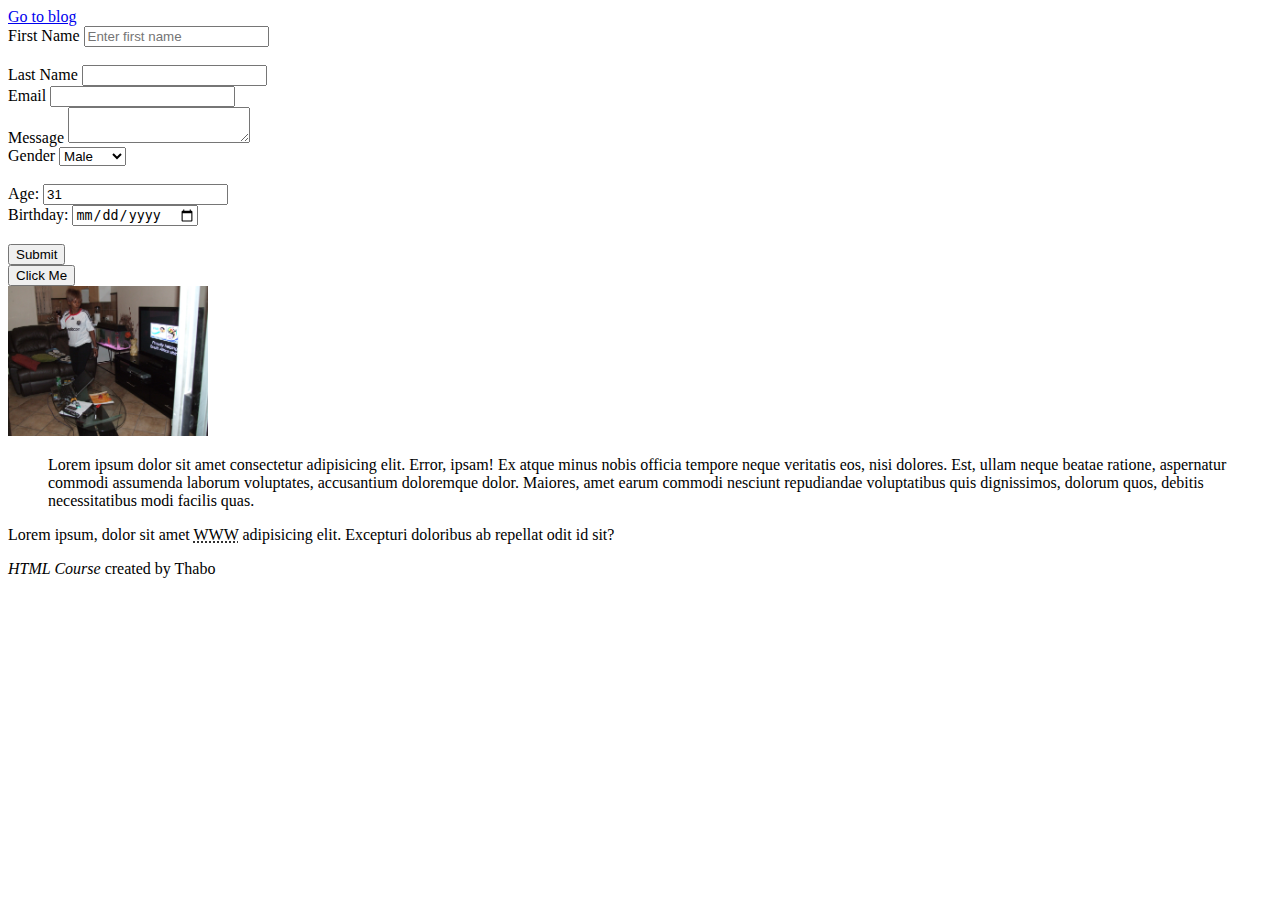
==== index.html @ 77e4effa "Initial commit" ====
<!DOCTYPE html>
<html lang="en">
<head>
    <meta charset="UTF-8">
    <meta name="viewport" content="width=device-width, initial-scale=1.0">
    <title>Document</title>
</head>
<a href="blog.html">Go to blog</a>
<body>
    <form action="#" method="GET">
        <div>
            <label> First Name</label>
            <input type="text" name="firstName" placeholder="Enter first name">
        </div>
        <br/>
        <div>
            <label> Last Name</label>
            <input type="text" name="lastName">
        </div>
        <div>
            <label> Email</label>
            <input type="email" name="email">
        </div>
        <div>
            <label>Message</label>
            <textarea name="message" placeholder="type here">
                
            </textarea>
            
        </div>
        <div>
            <label>Gender</label>
            <select name="gender">
                <option value="male">Male</option>
                <option value="female">Female</option>
                <option value="other">Other</option>
            </select>
        </div>
        <br>
        <div>
            <label for="">Age:</label>
            <input type="number" name="age" value="31">
        </div>
        <div>
            <label for="">Birthday:</label>
            <input type="date" name="birthda">
        </div>
        <br>
        <input type="submit" name="submit" value="Submit">
        
    </form>
    <button>Click Me</button>
    <br/>
    <a href="images/newYear.jpg">
        <img src="images/newYear.jpg" alt="My Girl" width= 200>
    </a>
    
    <br>
    <blockquote cite="#">Lorem ipsum dolor sit amet consectetur adipisicing elit. Error, ipsam! Ex atque minus nobis officia tempore neque veritatis eos, nisi dolores. Est, ullam neque beatae ratione, aspernatur commodi assumenda laborum voluptates, accusantium doloremque dolor. Maiores, amet earum commodi nesciunt repudiandae voluptatibus quis dignissimos, dolorum quos, debitis necessitatibus modi facilis quas.</blockquote>

    <p>Lorem ipsum, dolor sit amet <abbr title="World Wide Web">WWW</abbr> adipisicing elit. Excepturi doloribus ab repellat odit id sit?</p>
    <p><cite>HTML Course</cite> created by Thabo</p>
</body>
</html>
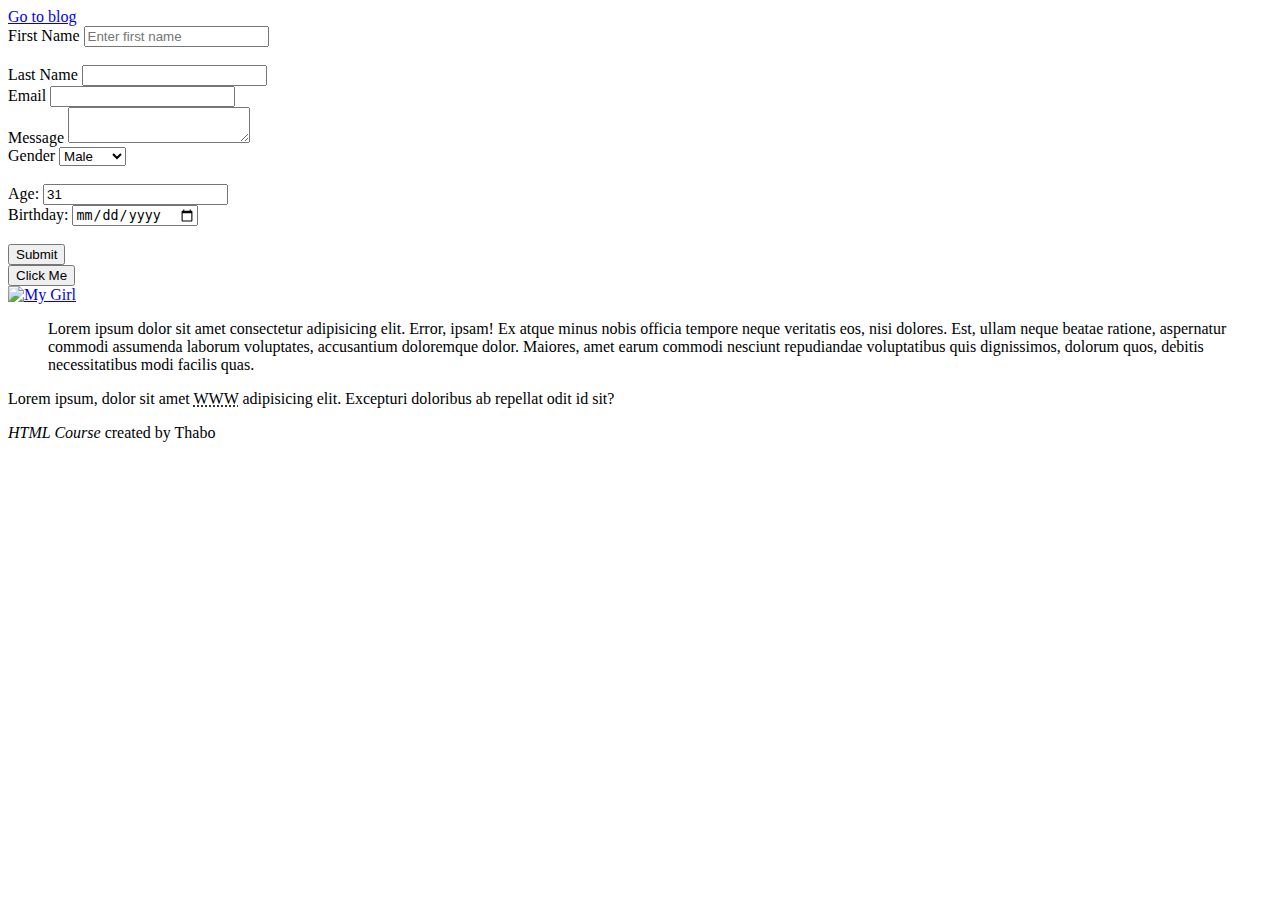
==== commit 61e430a9: "#100DaysOfCode....Day01" ====
--- a/index.html
+++ b/index.html
@@ -51,8 +51,8 @@
     </form>
     <button>Click Me</button>
     <br/>
-    <a href="images/newYear.jpg">
-        <img src="images/newYear.jpg" alt="My Girl" width= 200>
+    <a href="https://cdn.pixabay.com/photo/2020/04/09/19/19/cartoon-doctor-5022797_960_720.jpg">
+        <img src="https://cdn.pixabay.com/photo/2020/04/09/19/19/cartoon-doctor-5022797_960_720.jpg" alt="My Girl" width= 200>
     </a>
     
     <br>
